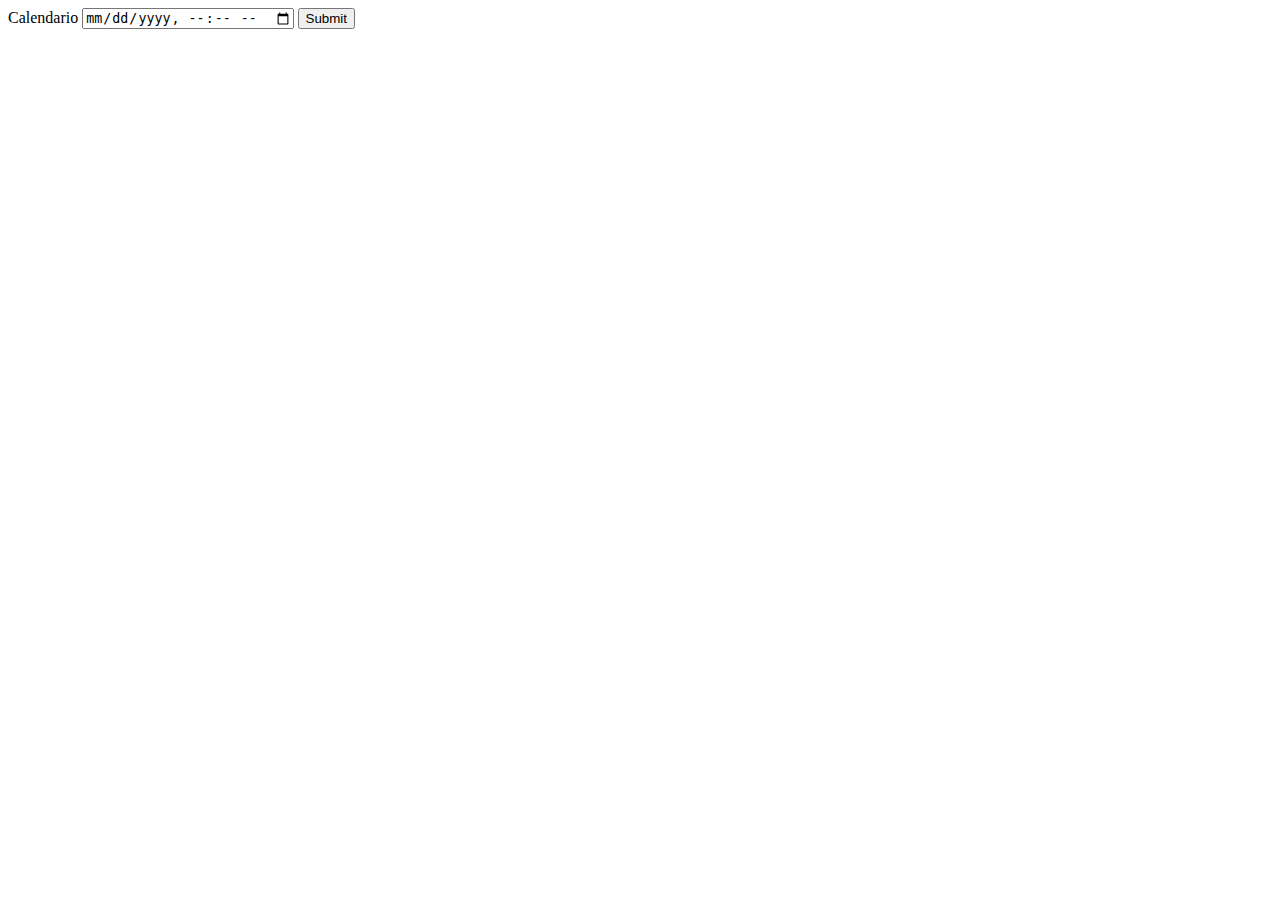
==== ClaseCalendario/index.html @ b7b11c99 "commit 12" ====
<!DOCTYPE html>
<html lang="en">
<head>
    <meta charset="UTF-8">
    <meta name="viewport" content="width=device-width, initial-scale=1.0">
    <title>Calendario</title>
</head>
<body>
    <!-- <form action="">
        <label for="hora">
            <span>Hora</span>
            <input type="time" id="hora" name="hora">
        </label>
        <label for="dia">
            <span>Día</span>
            <input type="date" id="dia" name="dia">
        </label>
        <label for="semana">
            <span>Semana</span>
            <input type="week" id="semana" name="semana">
        </label>
        <label for="mes">
            <span>Mes</span>
            <input type="month" id="mes" name="mes">
        </label>
        <input type="submit"/>
    </form> -->
    <form action="">
        <label for="calendario">
            <span>Calendario</span>
            <input type="datetime-local" id="calendario" name="calendario">
        </label>
        <input type="submit"/>
    </form>
</body>
</html>
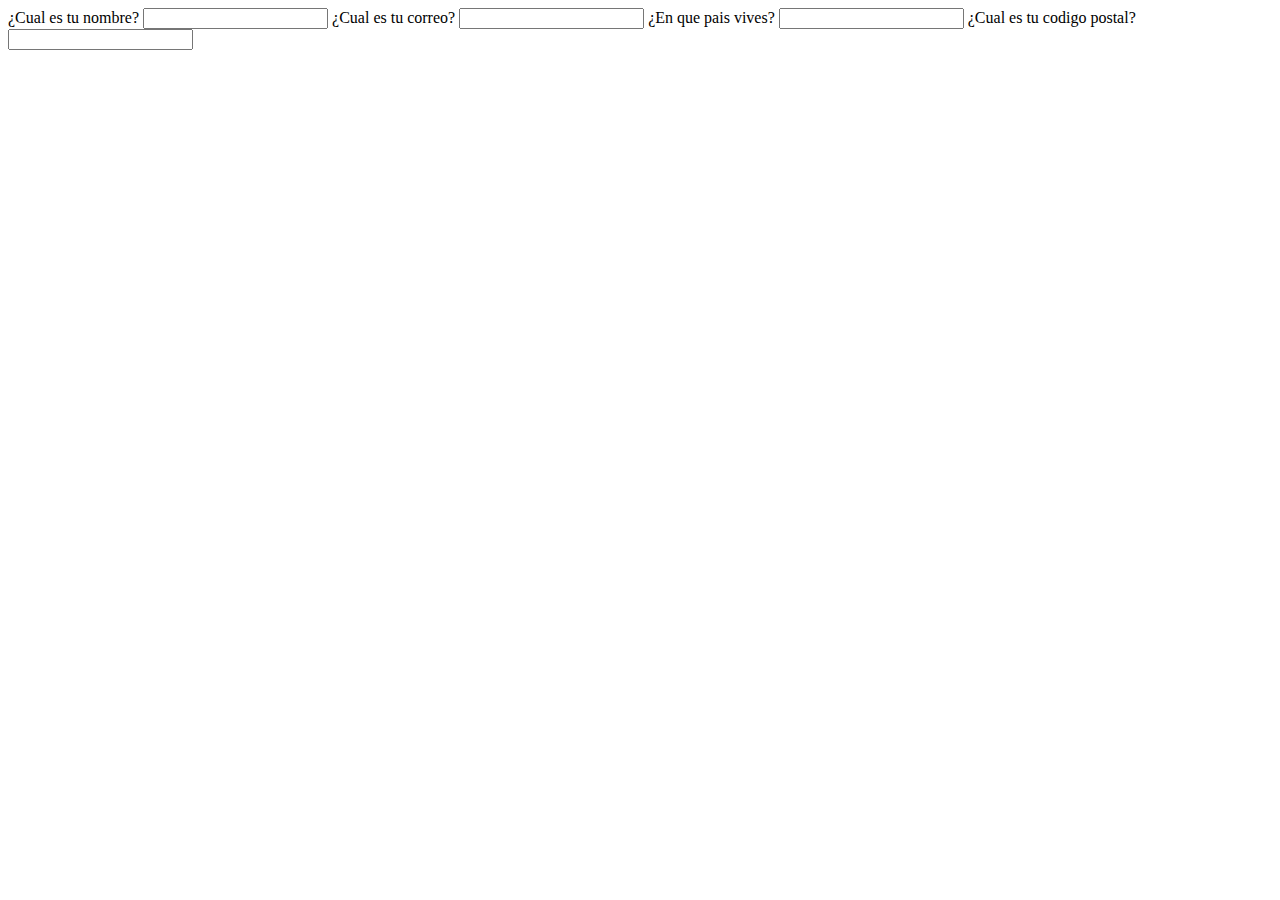
==== commit 08c39a4f: "commit 13" ====
--- a/ClaseCalendario/index.html
+++ b/ClaseCalendario/index.html
@@ -6,31 +6,25 @@
     <title>Calendario</title>
 </head>
 <body>
-    <!-- <form action="">
-        <label for="hora">
-            <span>Hora</span>
-            <input type="time" id="hora" name="hora">
-        </label>
-        <label for="dia">
-            <span>Día</span>
-            <input type="date" id="dia" name="dia">
-        </label>
-        <label for="semana">
-            <span>Semana</span>
-            <input type="week" id="semana" name="semana">
-        </label>
-        <label for="mes">
-            <span>Mes</span>
-            <input type="month" id="mes" name="mes">
-        </label>
-        <input type="submit"/>
-    </form> -->
-    <form action="">
-        <label for="calendario">
-            <span>Calendario</span>
-            <input type="datetime-local" id="calendario" name="calendario">
-        </label>
-        <input type="submit"/>
-    </form>
+    <main>
+        <form action="">
+            <label for="nombre">
+                <span>¿Cual es tu nombre?</span>
+                <input type="text" name="nombre" id="nombre">
+            </label>
+            <label for="correo">
+                <span>¿Cual es tu correo?</span>
+                <input type="email" name="correo" id="correo">
+            </label>
+            <label for="pais">
+                <span>¿En que pais vives?</span>
+                <input type="text" name="pais" id="pais">
+            </label>
+            <label for="cp">
+                <span>¿Cual es tu codigo postal?</span>
+                <input type="number" name="cp" id="cp">
+            </label>
+        </form>
+    </main>
 </body>
 </html>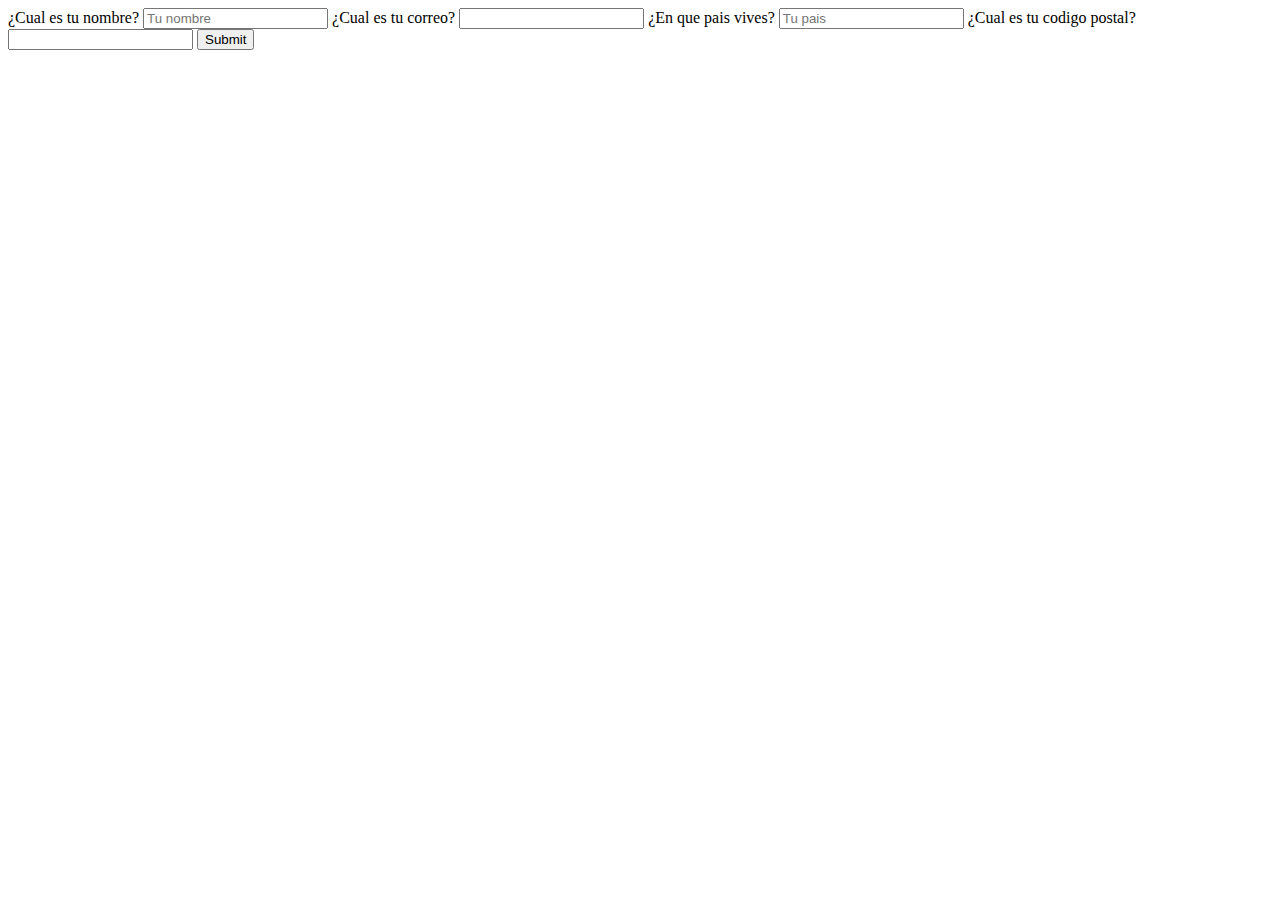
==== commit b689dc09: "commit 14" ====
--- a/ClaseCalendario/index.html
+++ b/ClaseCalendario/index.html
@@ -10,20 +10,21 @@
         <form action="">
             <label for="nombre">
                 <span>¿Cual es tu nombre?</span>
-                <input type="text" name="nombre" id="nombre">
+                <input type="text" name="nombre" id="nombre" placeholder="Tu nombre" autocomplete="name">
             </label>
             <label for="correo">
                 <span>¿Cual es tu correo?</span>
-                <input type="email" name="correo" id="correo">
+                <input type="email" name="correo" id="correo" autocomplete="email">
             </label>
             <label for="pais">
                 <span>¿En que pais vives?</span>
-                <input type="text" name="pais" id="pais">
+                <input type="text" name="pais" id="pais" placeholder="Tu pais" autocomplete="country">
             </label>
             <label for="cp">
                 <span>¿Cual es tu codigo postal?</span>
-                <input type="number" name="cp" id="cp">
+                <input type="number" name="cp" id="cp" autocomplete="postal-code">
             </label>
+            <input type="submit">
         </form>
     </main>
 </body>
